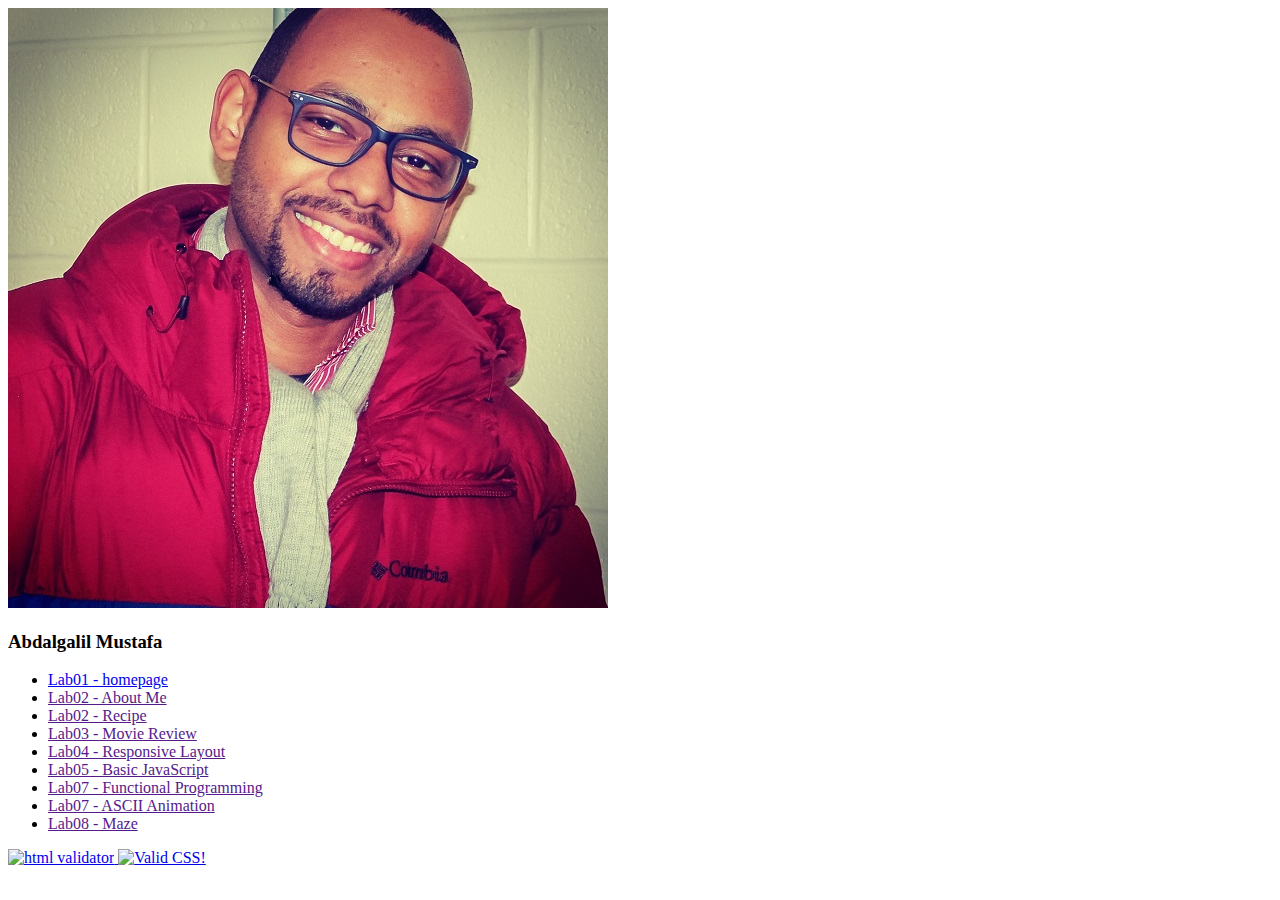
==== index.html @ cad138d7 "added website files" ====
<!DOCTYPE html>

<html lang="en">
  <head>
    <meta charset="utf-8" />

    <title>Abdalgalil Mustafa</title>
    <meta
      name="description"
      content="Personal home page for Abdalgalil Mustafa"
    />
    <meta name="author" content="Abdalgalil Mustafa" />

    <link rel="stylesheet" href="css/styles.css" />
  </head>

  <body>
    <img src="images/me.jpg" />
    <h3>Abdalgalil Mustafa</h3>

    <ul class="labs-style">
      <li>
        <a href="index.html">Lab01 - homepage</a>
      </li>
      <li>
        <a href="">Lab02 - About Me</a>
      </li>
      <li>
        <a href="">Lab02 - Recipe</a>
      </li>
      <li>
        <a href="">Lab03 - Movie Review</a>
      </li>
      <li>
        <a href="">Lab04 - Responsive Layout</a>
      </li>
      <li>
        <a href="">Lab05 - Basic JavaScript</a>
      </li>
      <li>
        <a href="">Lab07 - Functional Programming</a>
      </li>
      <li>
        <a href="">Lab07 - ASCII Animation</a>
      </li>
      <li>
        <a href="">Lab08 - Maze</a>
      </li>
    </ul>

    <p>
      <a href="https://validator.w3.org/check/referer">
        <img
          src="http://mumstudents.org/cs472/2014-09/images/w3c-html.png"
          alt="html validator"
        />
      </a>
      <a href="https://jigsaw.w3.org/css-validator/check/referer">
        <img src=http://jigsaw.w3.org/css-validator/images/vcss alt="Valid
        CSS!"/>
      </a>
    </p>
  </body>
</html>
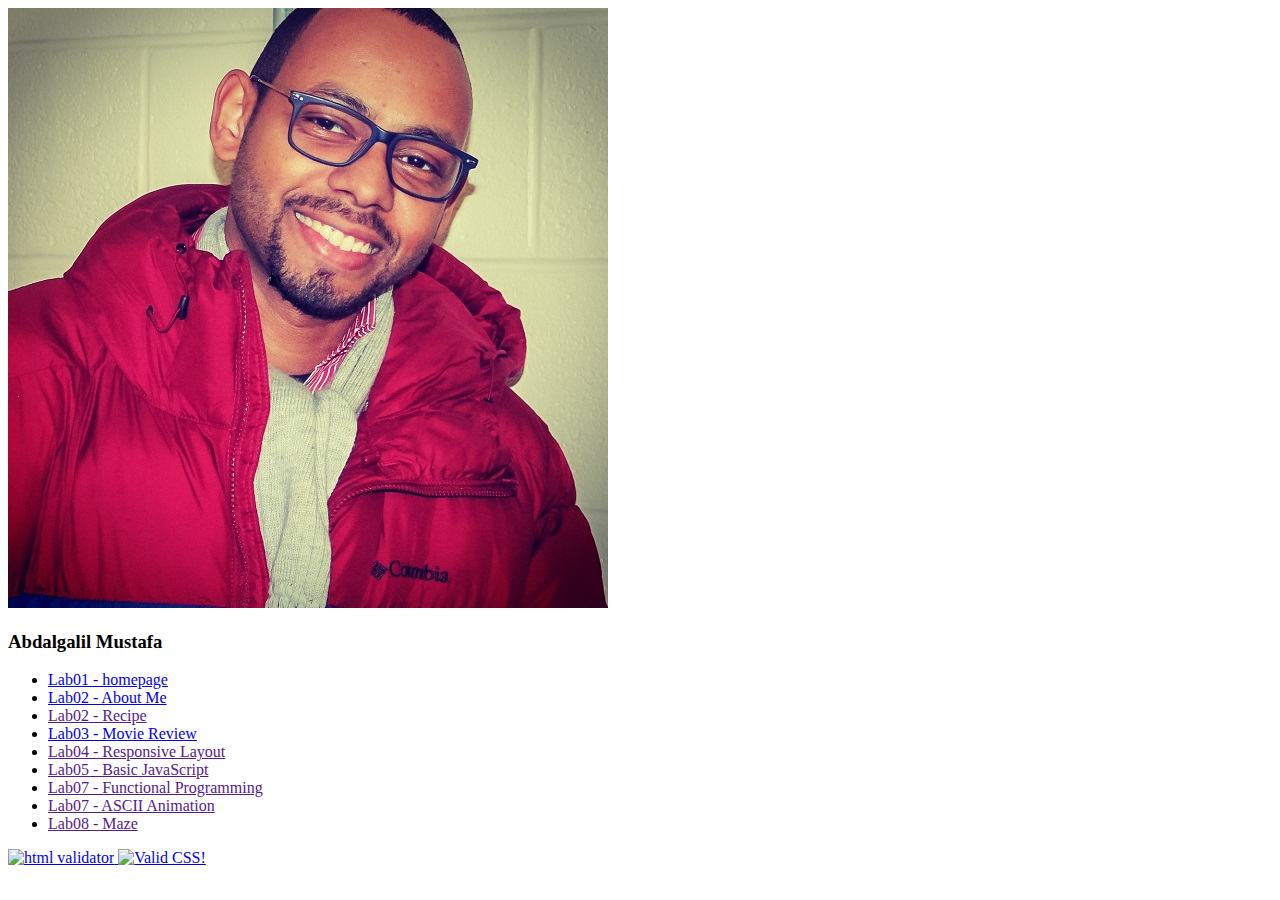
==== commit 49d93018: "added labs files" ====
--- a/index.html
+++ b/index.html
@@ -23,13 +23,13 @@
         <a href="index.html">Lab01 - homepage</a>
       </li>
       <li>
-        <a href="">Lab02 - About Me</a>
+        <a href="aboutme.html">Lab02 - About Me</a>
       </li>
       <li>
         <a href="">Lab02 - Recipe</a>
       </li>
       <li>
-        <a href="">Lab03 - Movie Review</a>
+        <a href="tmnt.html">Lab03 - Movie Review</a>
       </li>
       <li>
         <a href="">Lab04 - Responsive Layout</a>
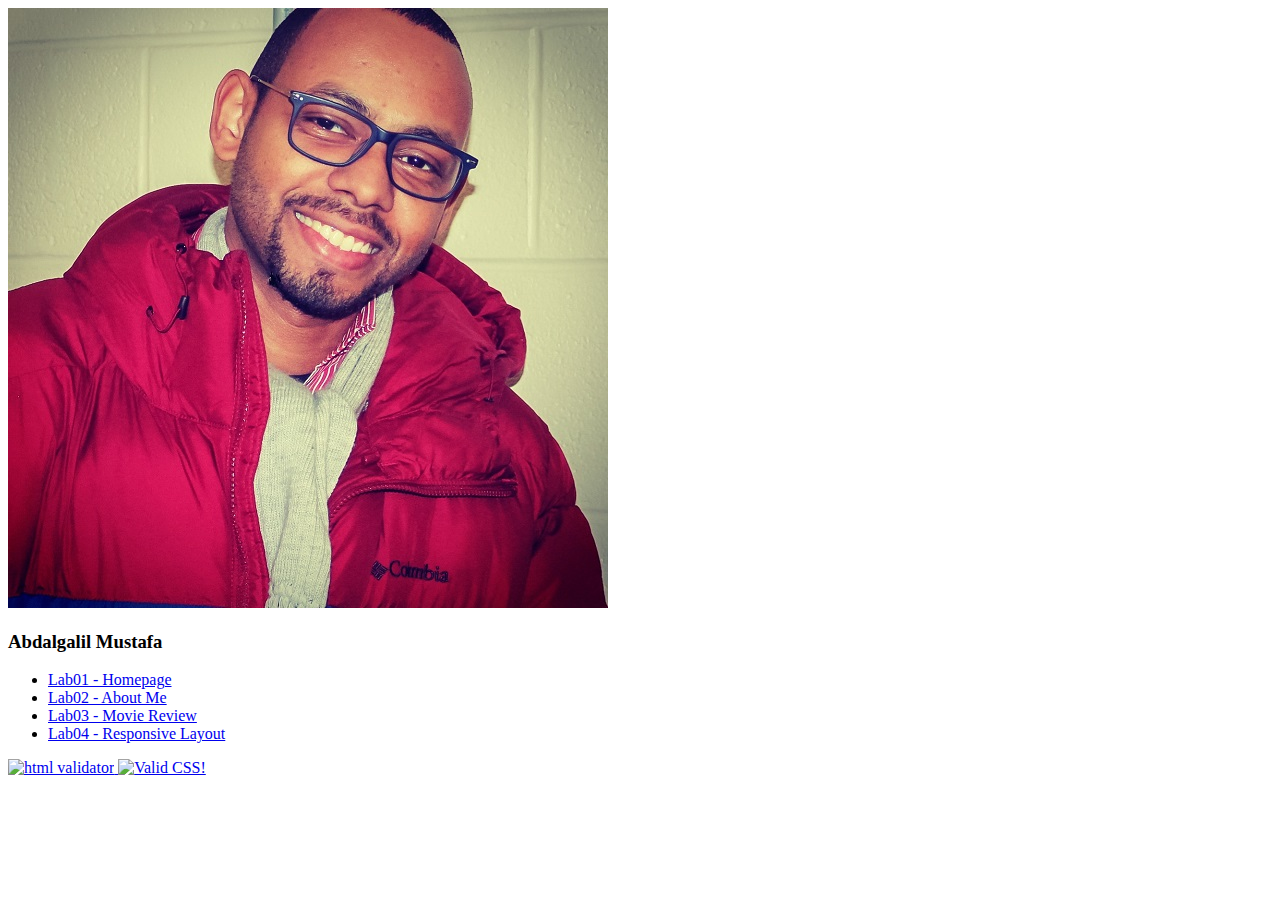
==== commit 890a1d27: "added responsive page" ====
--- a/index.html
+++ b/index.html
@@ -11,7 +11,7 @@
     />
     <meta name="author" content="Abdalgalil Mustafa" />
 
-    <link rel="stylesheet" href="css/styles.css" />
+    <link rel="stylesheet" href="css/home.css" />
   </head>
 
   <body>
@@ -20,35 +20,20 @@
 
     <ul class="labs-style">
       <li>
-        <a href="index.html">Lab01 - homepage</a>
+        <a href="index.html">Lab01 - Homepage</a>
       </li>
       <li>
         <a href="aboutme.html">Lab02 - About Me</a>
       </li>
       <li>
-        <a href="">Lab02 - Recipe</a>
-      </li>
-      <li>
         <a href="tmnt.html">Lab03 - Movie Review</a>
       </li>
       <li>
-        <a href="">Lab04 - Responsive Layout</a>
-      </li>
-      <li>
-        <a href="">Lab05 - Basic JavaScript</a>
-      </li>
-      <li>
-        <a href="">Lab07 - Functional Programming</a>
-      </li>
-      <li>
-        <a href="">Lab07 - ASCII Animation</a>
-      </li>
-      <li>
-        <a href="">Lab08 - Maze</a>
+        <a href="responsive.html">Lab04 - Responsive Layout</a>
       </li>
     </ul>
 
-    <p>
+    <div>
       <a href="https://validator.w3.org/check/referer">
         <img
           src="http://mumstudents.org/cs472/2014-09/images/w3c-html.png"
@@ -59,6 +44,6 @@
         <img src=http://jigsaw.w3.org/css-validator/images/vcss alt="Valid
         CSS!"/>
       </a>
-    </p>
+    </div>
   </body>
 </html>
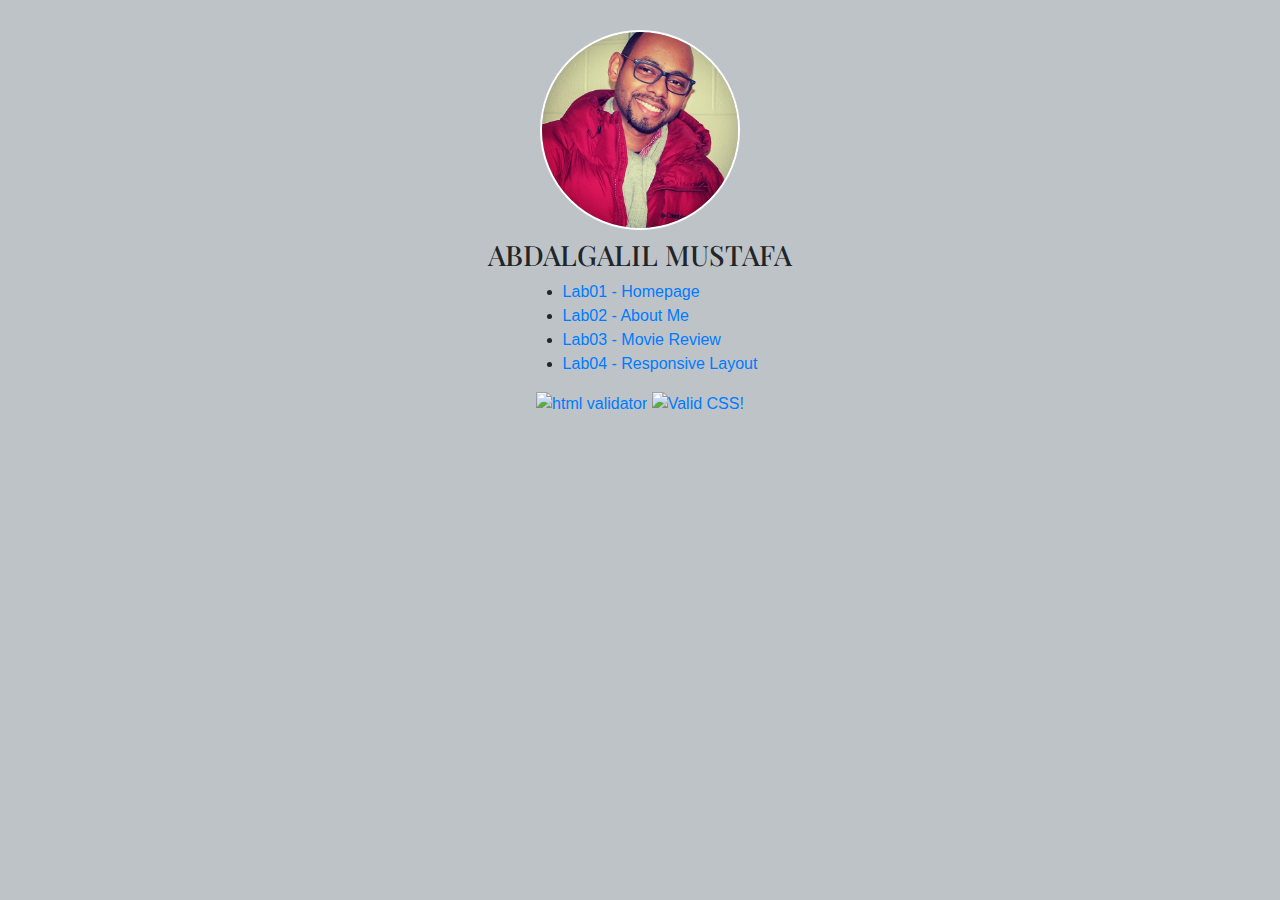
==== commit 789bc82e: "fixed style" ====
--- a/index.html
+++ b/index.html
@@ -11,12 +11,16 @@
     />
     <meta name="author" content="Abdalgalil Mustafa" />
 
-    <link rel="stylesheet" href="css/home.css" />
+    <link rel="stylesheet" href="css/index.css" />
+    <link rel="stylesheet" href="https://stackpath.bootstrapcdn.com/bootstrap/4.5.2/css/bootstrap.min.css" />
+    <link href="https://fonts.googleapis.com/css2?family=Playfair+Display:wght@900&display=swap" rel="stylesheet">
+    
   </head>
 
   <body>
-    <img src="images/me.jpg" />
-    <h3>Abdalgalil Mustafa</h3>
+    <div class="container">
+      <img id="my-pic" src="images/me.jpg" />
+    <h3 id="name-header">Abdalgalil Mustafa</h3>
 
     <ul class="labs-style">
       <li>
@@ -45,5 +49,8 @@
         CSS!"/>
       </a>
     </div>
+    </div>
   </body>
+
+  <script src="https://stackpath.bootstrapcdn.com/bootstrap/4.5.2/js/bootstrap.min.js"></script>
 </html>
--- a/css/index.css
+++ b/css/index.css
@@ -0,0 +1,21 @@
+body {
+  background-color: #bdc3c7 !important;
+}
+#my-pic {
+  border-radius: 50%;
+  height: 200px;
+  border: 2px solid white;
+}
+#name-header {
+  font-family: "Playfair Display", serif;
+  text-transform: uppercase;
+  margin-top: 8px;
+}
+.container {
+  margin-top: 30px;
+  text-align: center;
+}
+.labs-style {
+  display: inline-block;
+  text-align: left;
+}
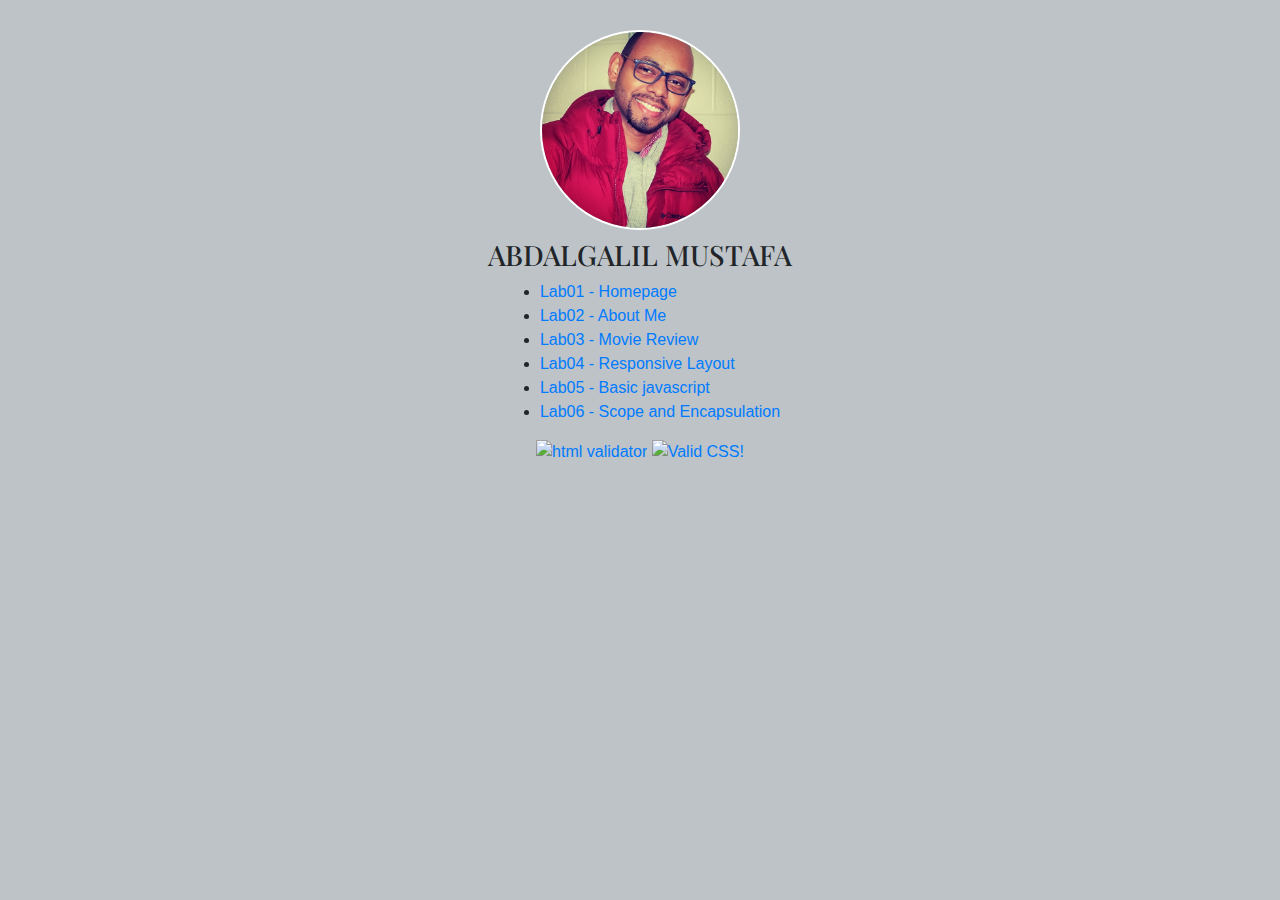
==== commit 9380340e: "added lab05 and lab06" ====
--- a/index.html
+++ b/index.html
@@ -35,6 +35,12 @@
       <li>
         <a href="responsive.html">Lab04 - Responsive Layout</a>
       </li>
+      <li>
+        <a href="lab05/index.html">Lab05 - Basic javascript</a>
+      </li>
+      <li>
+        <a href="lab06/index.html">Lab06 - Scope and Encapsulation</a>
+      </li>
     </ul>
 
     <div>
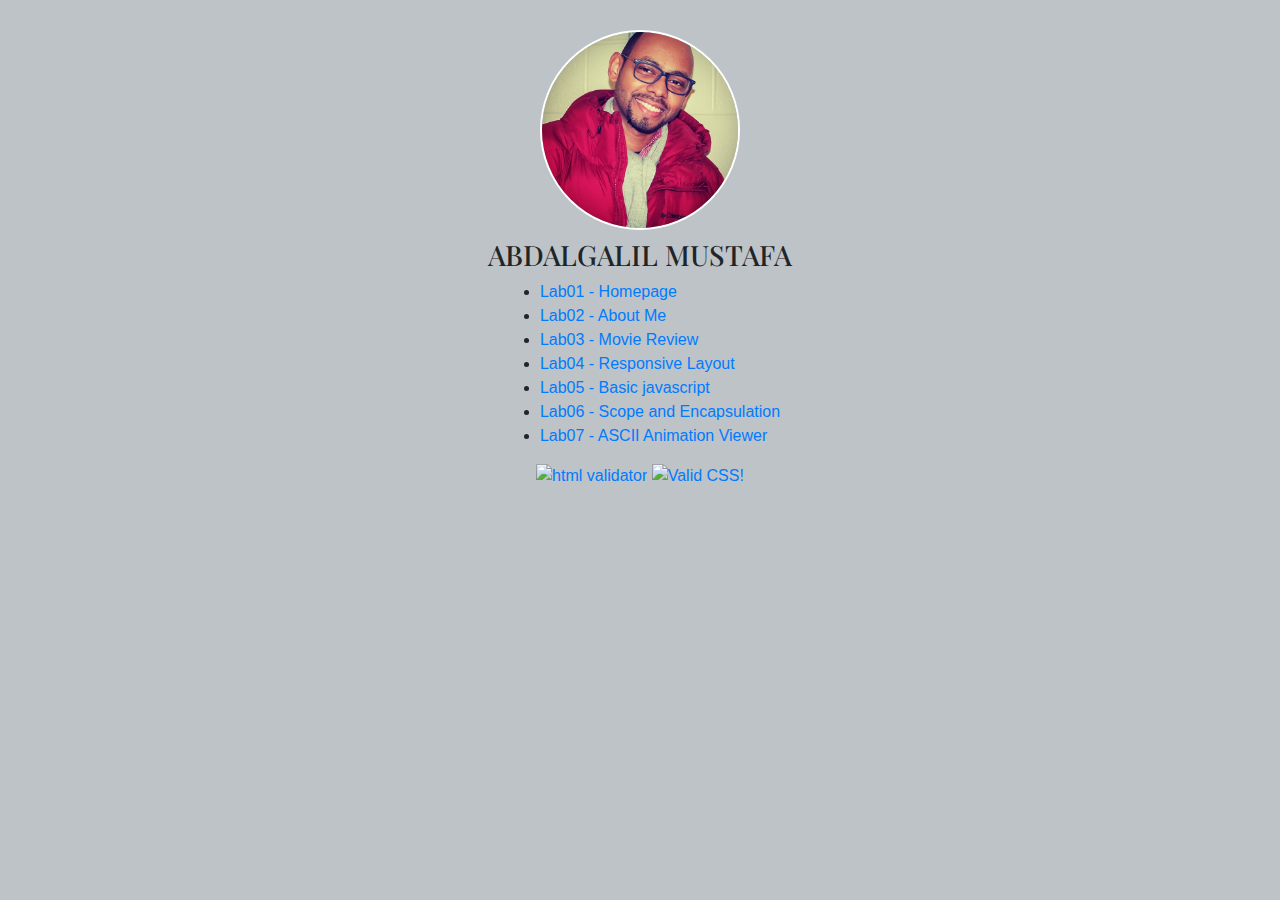
==== commit 82b904ed: "added lab 07" ====
--- a/index.html
+++ b/index.html
@@ -41,6 +41,9 @@
       <li>
         <a href="lab06/index.html">Lab06 - Scope and Encapsulation</a>
       </li>
+      <li>
+        <a href="lab07/ascii.html">Lab07 - ASCII Animation Viewer</a>
+      </li>     
     </ul>
 
     <div>
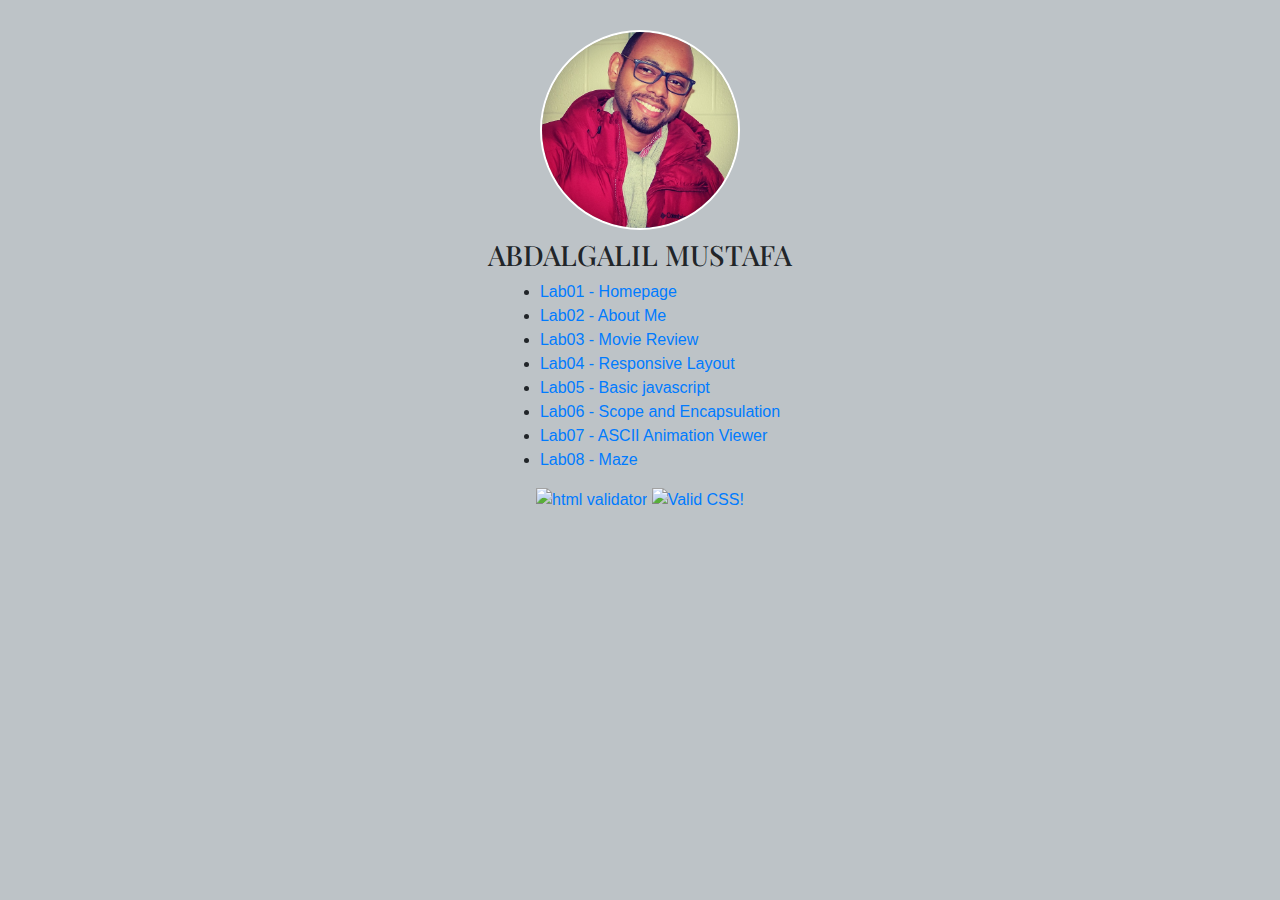
==== commit 4eab1639: "added lab 08" ====
--- a/index.html
+++ b/index.html
@@ -43,7 +43,11 @@
       </li>
       <li>
         <a href="lab07/ascii.html">Lab07 - ASCII Animation Viewer</a>
-      </li>     
+      </li>    
+      <li>
+        <a href="lab08/maze.html" >Lab08 - Maze</a>
+      </li>      
+      
     </ul>
 
     <div>
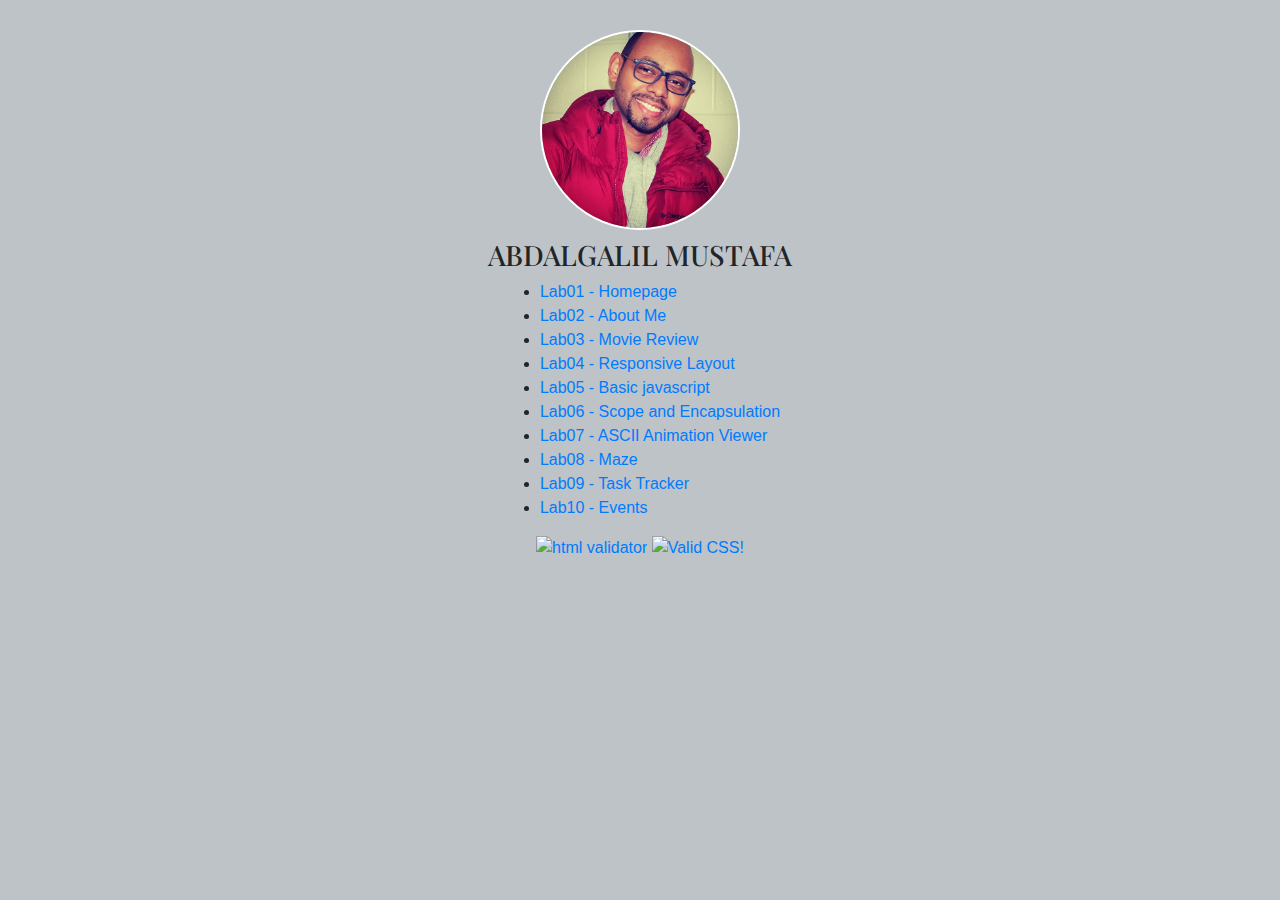
==== commit 69962cfc: "added lab 9 and lab 10" ====
--- a/index.html
+++ b/index.html
@@ -47,7 +47,12 @@
       <li>
         <a href="lab08/maze.html" >Lab08 - Maze</a>
       </li>      
-      
+      <li>
+        <a href="lab09/index.html" >Lab09 - Task Tracker</a>
+      </li>  
+      <li>
+        <a href="lab10/index.html" >Lab10 - Events</a>
+      </li>    
     </ul>
 
     <div>
